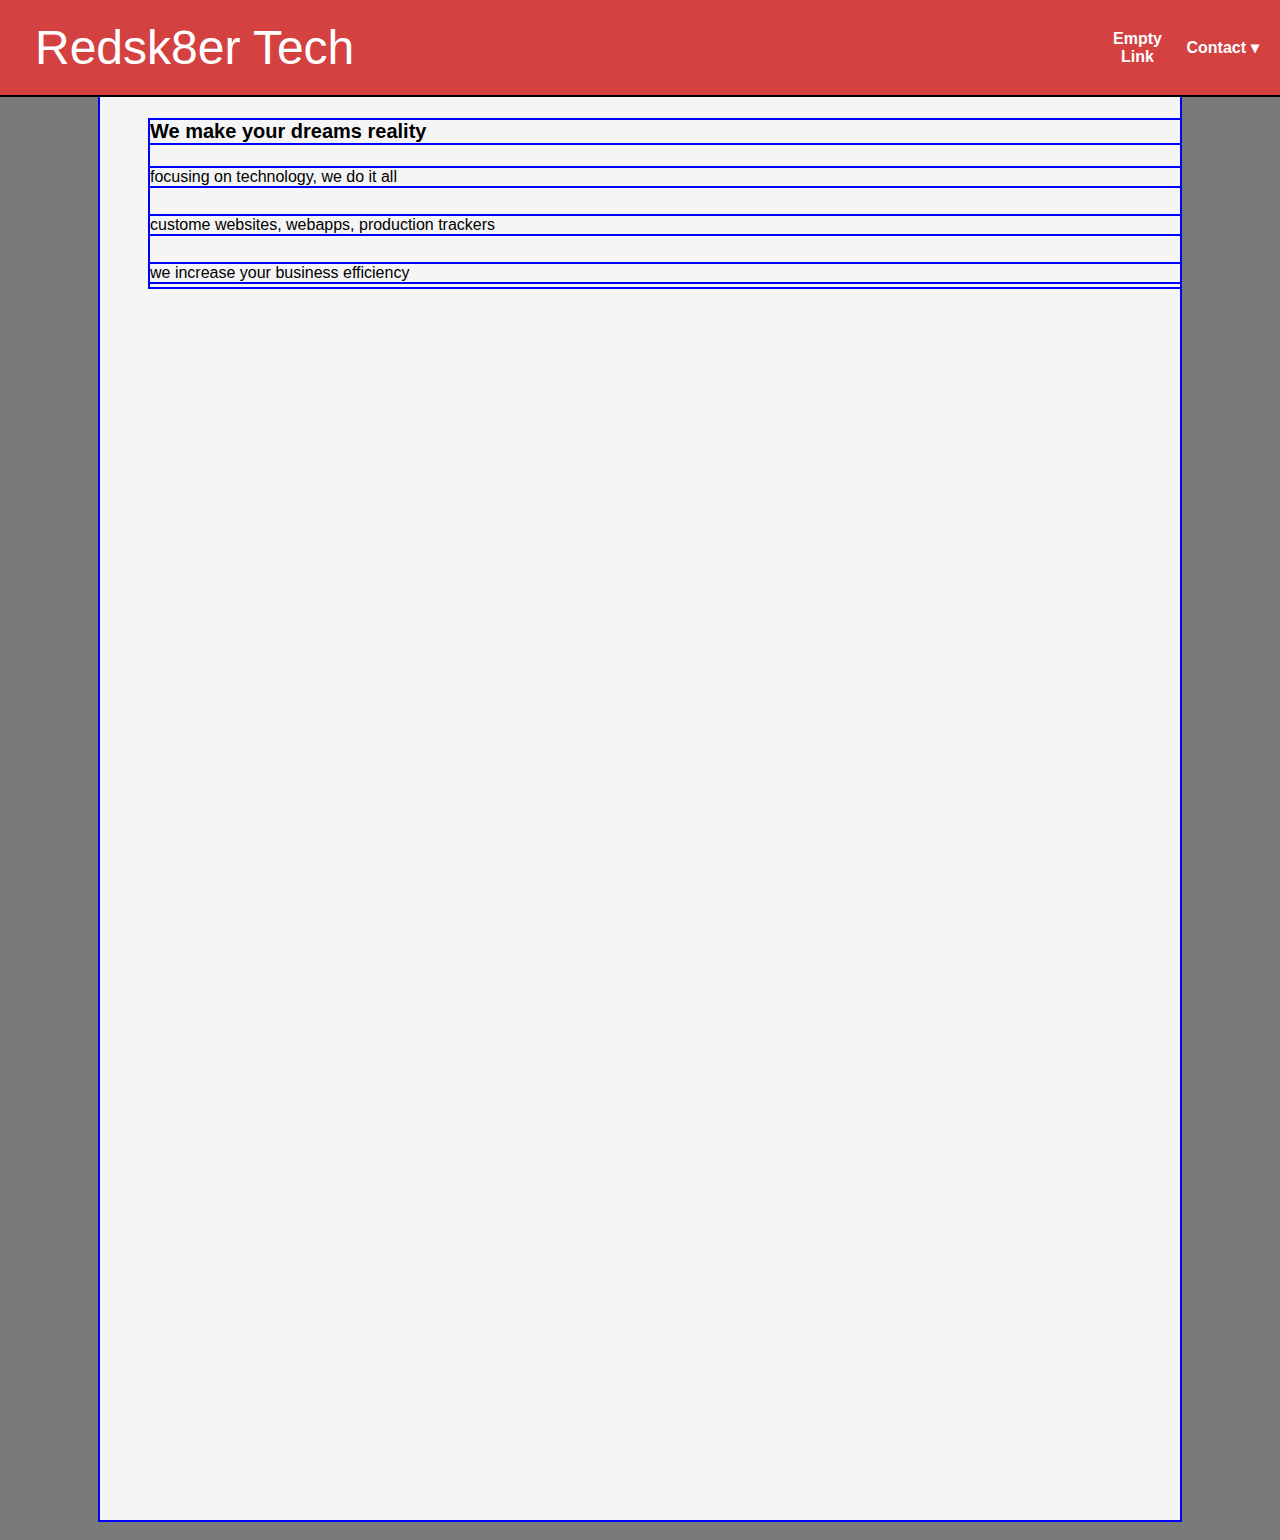
==== index.html @ 5859c966 "Copied my resume website and changed it to redsk8er tech so we can start making real 3172" ====
<!DOCTYPE html>
<html lang="en">
    <head>
        <meta charset="UTF-8">
        <meta name="viewport" content="width=device-width">
        <title>Redsk8er Tech</title>
        <link rel="stylesheet" href="style.css">
    </head>
    <body>
        <div class="header-container">
            <div class="header">
                <div class="company-name">Redsk8er Tech</div>
                <div class="---link---"><a href="#" target="_blank" rel="noopener noreferrer">Empty Link</a></div>
                <div class="contact"><a href="pages/contact.html">Contact &#9662;<a></div>
            </div>
        </div>



        <div class="main-content top-spacer">
            <div class="content">
                <div class="section-header">We make your dreams reality</div>
                <div class="first-paragraph">focusing on technology, we do it all</div>
                <div class="first-paragraph">custome websites, webapps, production trackers</div>
                <div class="first-paragraph">we increase your business efficiency</div>
            </div>
        </div>



    </body>
</html>
---- style.css ----
* {
    margin: 0;
    padding: 0;
    box-sizing: border-box;
    font-family: Tahoma, Geneva, Verdana, sans-serif;
}

body {
    background-color: rgb(122, 122, 122);
}

/* ***************   HEADER **********************/

.header-container {
    padding: 10px;
    display: flex;
    flex: auto;
    position: fixed;
    top: 0;
    left: 0;
    right: 0;
    border-bottom: 2px solid black;
}

.header {
    height: 75px; 
    flex: auto;
    display: flex;
    gap: 10px;
}

.header, 
.header-container {
    background-color: rgb(211, 65, 65);
}

.company-name {
    color: white;
    flex: 2;
    font-size: 3rem;
    margin-right: auto;
    align-self: center;
    padding-left: 25px;

}

.---link---,
.contact {
    color: white;
    font-weight: bold;
    flex-basis: 75px;
    align-self: center;
    text-align: center;
}

a {
    color: white;
    text-decoration: none;
}
/* ^^^^^^^^^^^^^^^^^^^^^^^^^^^^^^^^^^^^^^^^^^^^^^^^^^^^ */

/* ****************  Main AREA ***********************/
.top-spacer {
    padding-top: 100px;
}

/* *************** Outline things to see what you're doing ****************/
.main-content,
.section-header,
.content,
.first-paragraph {
    outline: 2px solid blue;
}
/* ************************************************************************/

.main-content {
    background-color: whitesmoke;
    color: black;
    height: 1500px;
    margin: 20px 100px;
    padding-left: 50px;
}

.content {
    display: flex;
    flex-direction: column;
    gap: 25px;
}

.section-header {
    font-weight: bold;
    font-size: 20px;
    flex: auto;
}


.first-paragraph {
    margin-bottom: 5px;
    flex: auto;
}
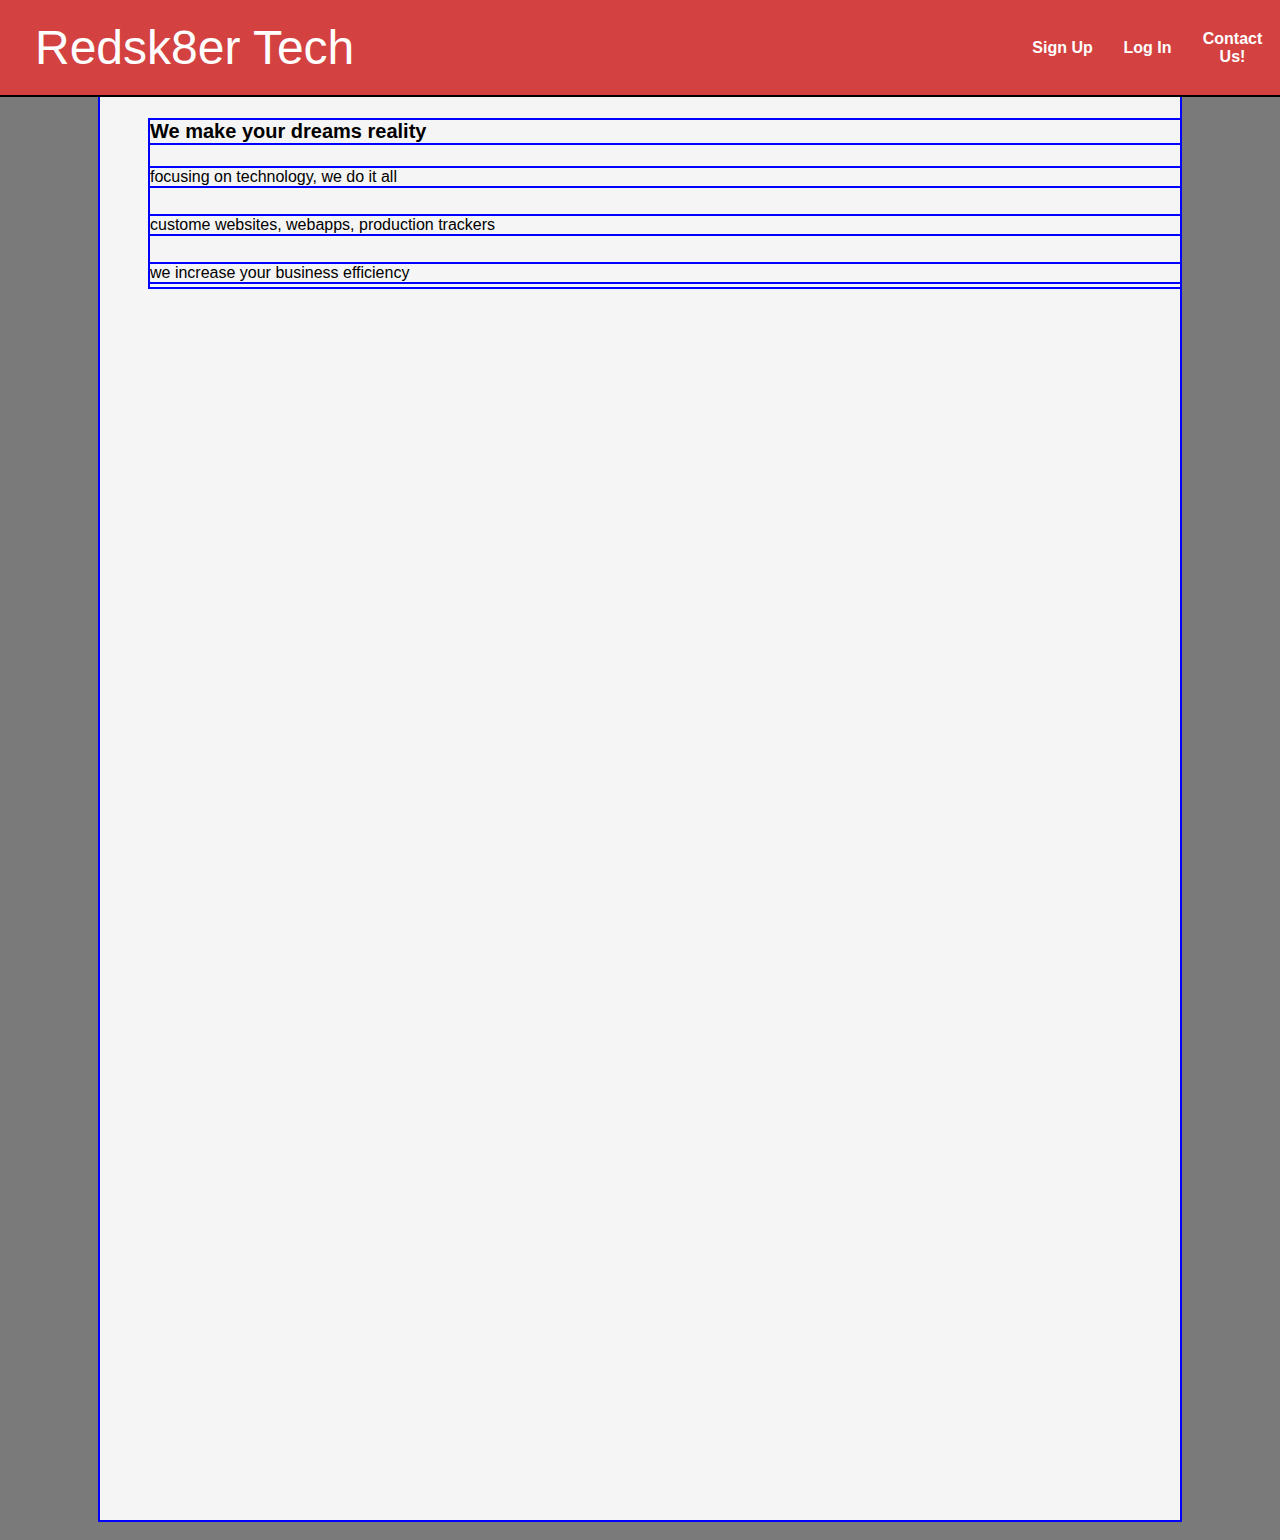
==== commit 15af9c6b: "Add files again" ====
--- a/index.html
+++ b/index.html
@@ -10,8 +10,9 @@
         <div class="header-container">
             <div class="header">
                 <div class="company-name">Redsk8er Tech</div>
-                <div class="---link---"><a href="#" target="_blank" rel="noopener noreferrer">Empty Link</a></div>
-                <div class="contact"><a href="pages/contact.html">Contact &#9662;<a></div>
+                <div class="---link1---"><a href="pages/signup.html">Sign Up</a></div>
+                <div class="---link2---"><a href="pages/login.html">Log In</a></div>
+                <div class="contact"><a href="pages/contact.html">Contact Us!</a></div>
             </div>
         </div>
 
--- a/style.css
+++ b/style.css
@@ -44,7 +44,22 @@
 
 }
 
-.---link---,
+.---link1--- {
+    color: white;
+    font-weight: bold;
+    flex-basis: 75px;
+    align-self: center;
+    text-align: center;
+}
+
+.---link2--- {
+    color: white;
+    font-weight: bold;
+    flex-basis: 75px;
+    align-self: center;
+    text-align: center;
+}
+
 .contact {
     color: white;
     font-weight: bold;
